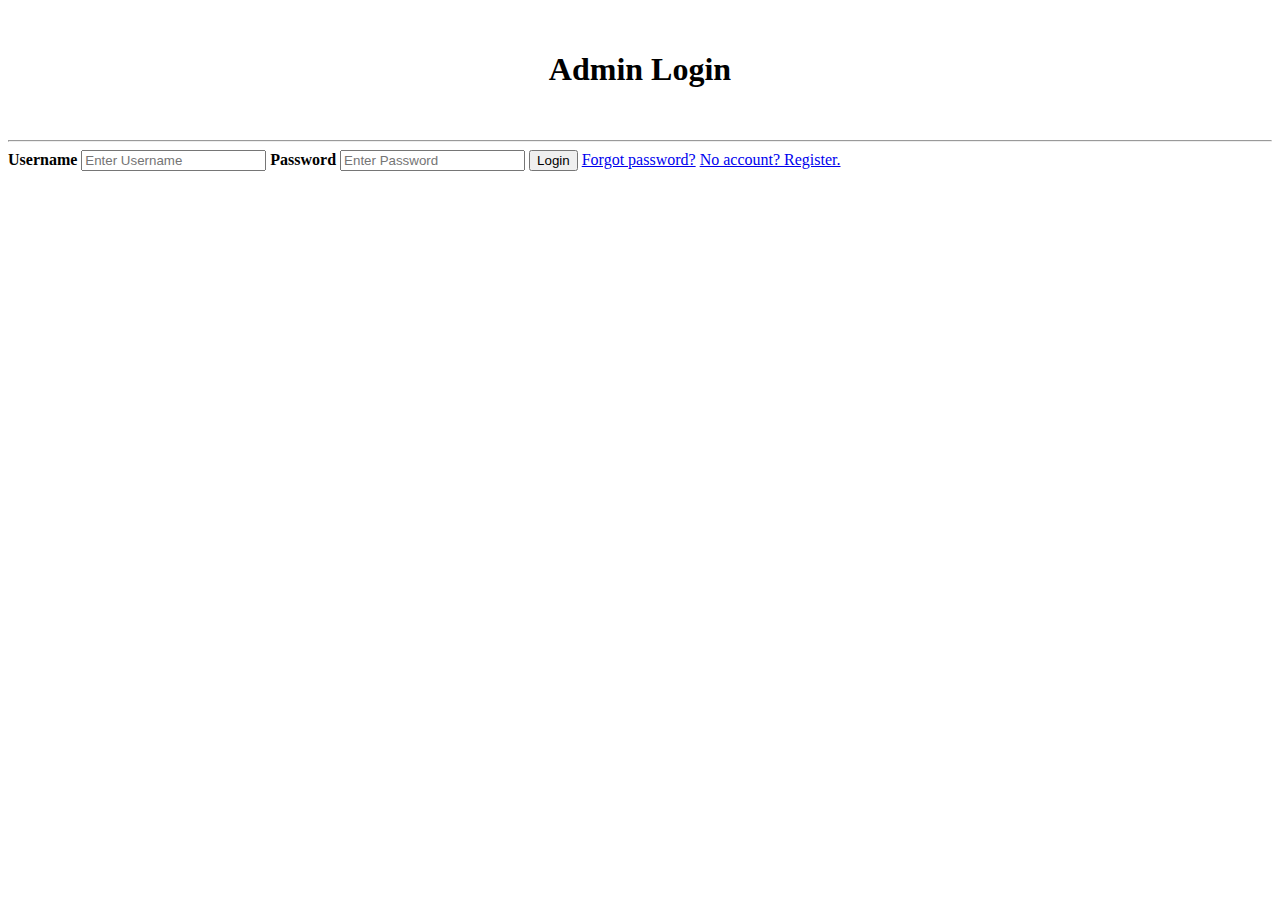
==== adminModule/loginAdmin.html @ 2f3b0574 "added inline image links" ====
<!--Christophoros Prodromou, Vangelis Photiou, Stephanos Christodoulou-->
<!DOCTYPE html>

<html>
    <head>
        <title>Admin Login | Gym</title>
        <link rel="stylesheet" href="/style.css">
        <meta name="viewport" content="width=device-width, initial-scale=1.0">
    </head>
    <body>


        <!--Title-->
        <div class="title">
            <h1 class="header">Admin Login</h1>
        </div>
        
        <hr>

        <!--Login Form-->
        <form action="#">
            <div class="loginContainer">
                <label for="username"><b>Username</b></label>
                <input type="text" placeholder="Enter Username" name="username" required>
            
                <label for="password"><b>Password</b></label>
                <input type="password" placeholder="Enter Password" name="password" required>
            
                <button type="submit">Login</button>
                <a href="/forgotPassword.html">Forgot password?</a>
                <a href="/adminModule/registerAdmin.html">No account? Register.</a>
            </div>
                
        </form>

        
    </body>
</html>
---- style.css ----
.header{
  text-align: center;
  
}

.title{
  margin: 15px;
  padding: 15px;
  
}

.menu-list{
  list-style-type: none;
}

.left{
  float: left;
  margin-left:175px
}
.right{
  float: right;
  margin-right: 175px;
}

.center{
  margin-top: 100px;
}
.menu{
  display: inline;
  text-align: center;
}

.image{
  border-radius: 20%;
}

.menu-link{
  text-decoration: none;
  font-size: large;
  font-weight: bold;
}
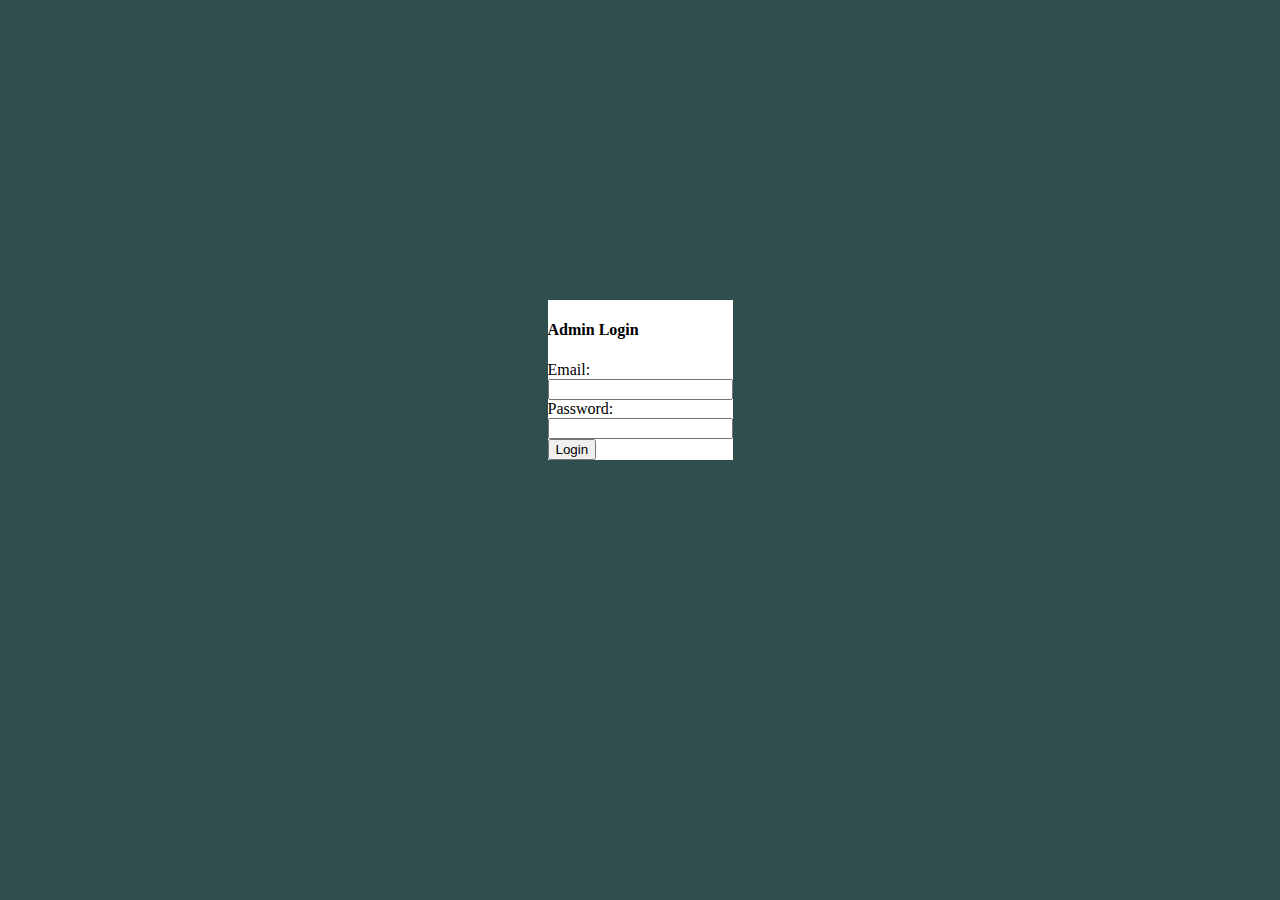
==== commit 9ba551b0: "added some shit" ====
--- a/adminModule/loginAdmin.html
+++ b/adminModule/loginAdmin.html
@@ -9,29 +9,22 @@
     </head>
     <body>
 
+        <!--Login Form-->
+       <div class="login-parentContainer">
+           <div class="login-childContainer">
+            <h4>Admin Login</h4>
+            <form action="#">
+                <label for="email">Email:</label><br>
+                <input type="email" name="email" id="email"><br>
+                <label for="pass">Password:</label><br>
+                <input type="password" name="pass" id="pass"><br>
+                <input type="button" value="Login">
+            </form>
+           </div>
+                  
+       </div>
 
-        <!--Title-->
-        <div class="title">
-            <h1 class="header">Admin Login</h1>
-        </div>
-        
-        <hr>
-
-        <!--Login Form-->
-        <form action="#">
-            <div class="loginContainer">
-                <label for="username"><b>Username</b></label>
-                <input type="text" placeholder="Enter Username" name="username" required>
-            
-                <label for="password"><b>Password</b></label>
-                <input type="password" placeholder="Enter Password" name="password" required>
-            
-                <button type="submit">Login</button>
-                <a href="/forgotPassword.html">Forgot password?</a>
-                <a href="/adminModule/registerAdmin.html">No account? Register.</a>
-            </div>
-                
-        </form>
+       
 
         
     </body>
--- a/style.css
+++ b/style.css
@@ -1,42 +1,83 @@
+*{
+  box-sizing: border-box;
+}
+
+
+body{
+  background: darkslategray;
+
+}
+
+/*index page header*/
 .header{
+  text-align: left;
+  color: white;
+  text-shadow: 2px 2px gray;
+  font-weight: bolder;
+  font-size: 22px;
+}
+hr.border{
+  border: 3px solid white;
+  border-radius: 5px;
+}
+
+/*Index page menu*/
+
+.menu-row:after{
+  
+  content: "";
+  display: table;
+  clear: both;
+  
+
+}
+.menu-column{
+  margin-top: 250px;
+  float: left;
+  width: 33.33%;
+  padding: 10px;
+  display: grid;
+  justify-content: center;
+}
+
+.menu-button{
+  background-color: dimgray;
+  border:none;
+  color:white;
+  padding: 15px 32px;
   text-align: center;
+  text-decoration: none;
+  font-weight: bold;
+  display:inline-block;
+  font-size: 16px;
+  cursor: pointer;
+  border-radius: 8px;
+}
+.menu-button:hover {
+  box-shadow: 0 0 11px white; 
+}
+
+
+
+/*Add responsivness*/
+@media screen and (max-width: 600px) {
+  .column {
+    width: 100%;
+  }
+}
+
+/*Login and register form*/
+.login-parentContainer{
+  
+  display:table; 
+  height:100%; 
+  margin: 300px auto;
+  vertical-align: middle;
   
 }
-
-.title{
-  margin: 15px;
-  padding: 15px;
+.login-childContainer{
   
+  background: white;
+  display:table-cell; 
+  vertical-align:middle;
 }
-
-.menu-list{
-  list-style-type: none;
-}
-
-.left{
-  float: left;
-  margin-left:175px
-}
-.right{
-  float: right;
-  margin-right: 175px;
-}
-
-.center{
-  margin-top: 100px;
-}
-.menu{
-  display: inline;
-  text-align: center;
-}
-
-.image{
-  border-radius: 20%;
-}
-
-.menu-link{
-  text-decoration: none;
-  font-size: large;
-  font-weight: bold;
-}
-
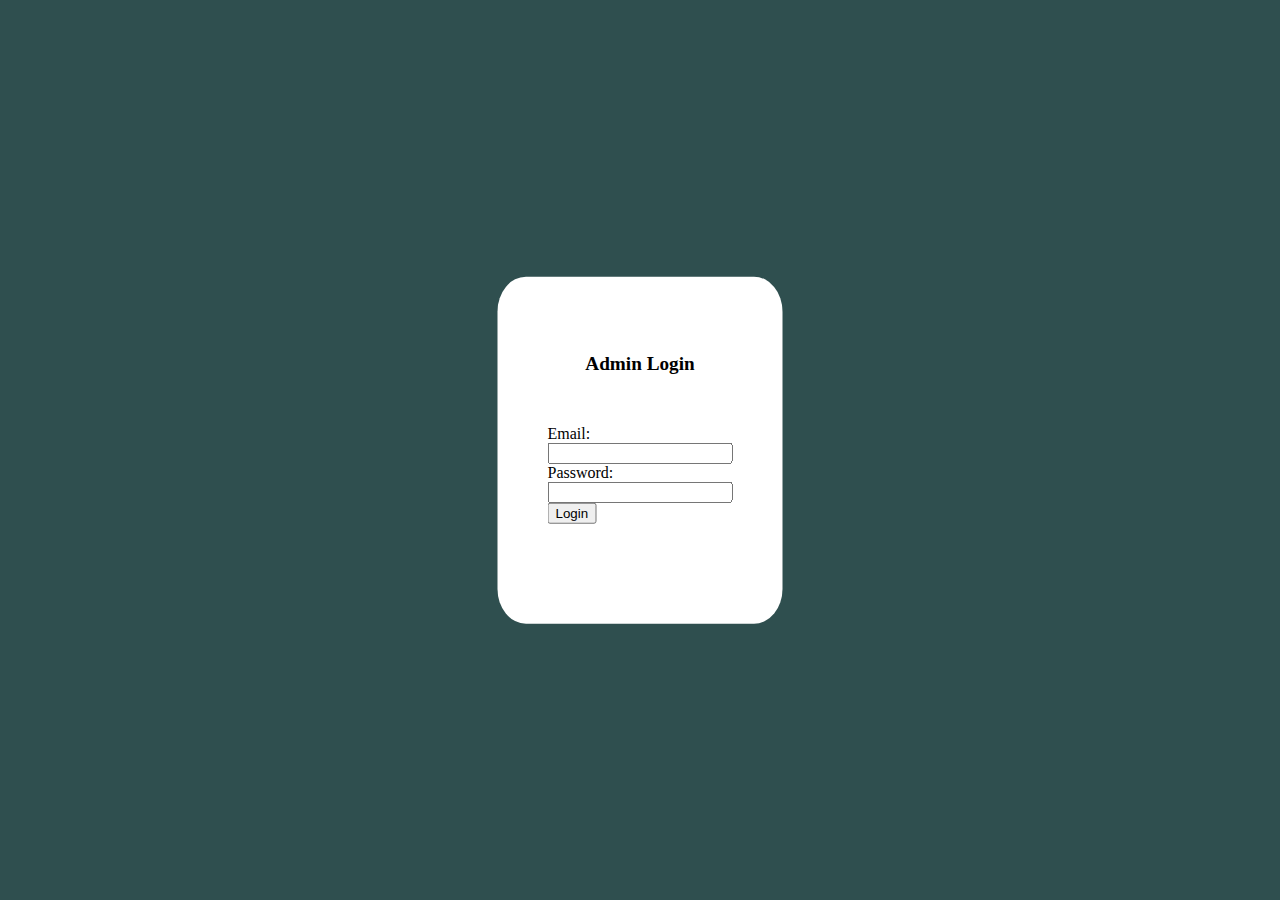
==== commit 3fa1d2d2: "added some more shit" ====
--- a/adminModule/loginAdmin.html
+++ b/adminModule/loginAdmin.html
@@ -10,18 +10,15 @@
     <body>
 
         <!--Login Form-->
-       <div class="login-parentContainer">
-           <div class="login-childContainer">
-            <h4>Admin Login</h4>
+       <div class="credentials-Container">   
+            <h4 class="form-header ">Admin Login</h4>
             <form action="#">
                 <label for="email">Email:</label><br>
                 <input type="email" name="email" id="email"><br>
                 <label for="pass">Password:</label><br>
                 <input type="password" name="pass" id="pass"><br>
                 <input type="button" value="Login">
-            </form>
-           </div>
-                  
+            </form>                  
        </div>
 
        
--- a/style.css
+++ b/style.css
@@ -67,17 +67,18 @@
 }
 
 /*Login and register form*/
-.login-parentContainer{
-  
-  display:table; 
-  height:100%; 
-  margin: 300px auto;
-  vertical-align: middle;
-  
+.form-header{
+  text-align: center;
+  font-size: larger;
+  margin-bottom: 50px;
 }
-.login-childContainer{
-  
+.credentials-Container{
+  position: absolute;
+  top: 50%;
+  left: 50%;
+  transform: translate(-50%,-50%);
+  padding: 50px 50px 100px 50px;
   background: white;
-  display:table-cell; 
-  vertical-align:middle;
-}
+  border-radius: 10%;
+
+}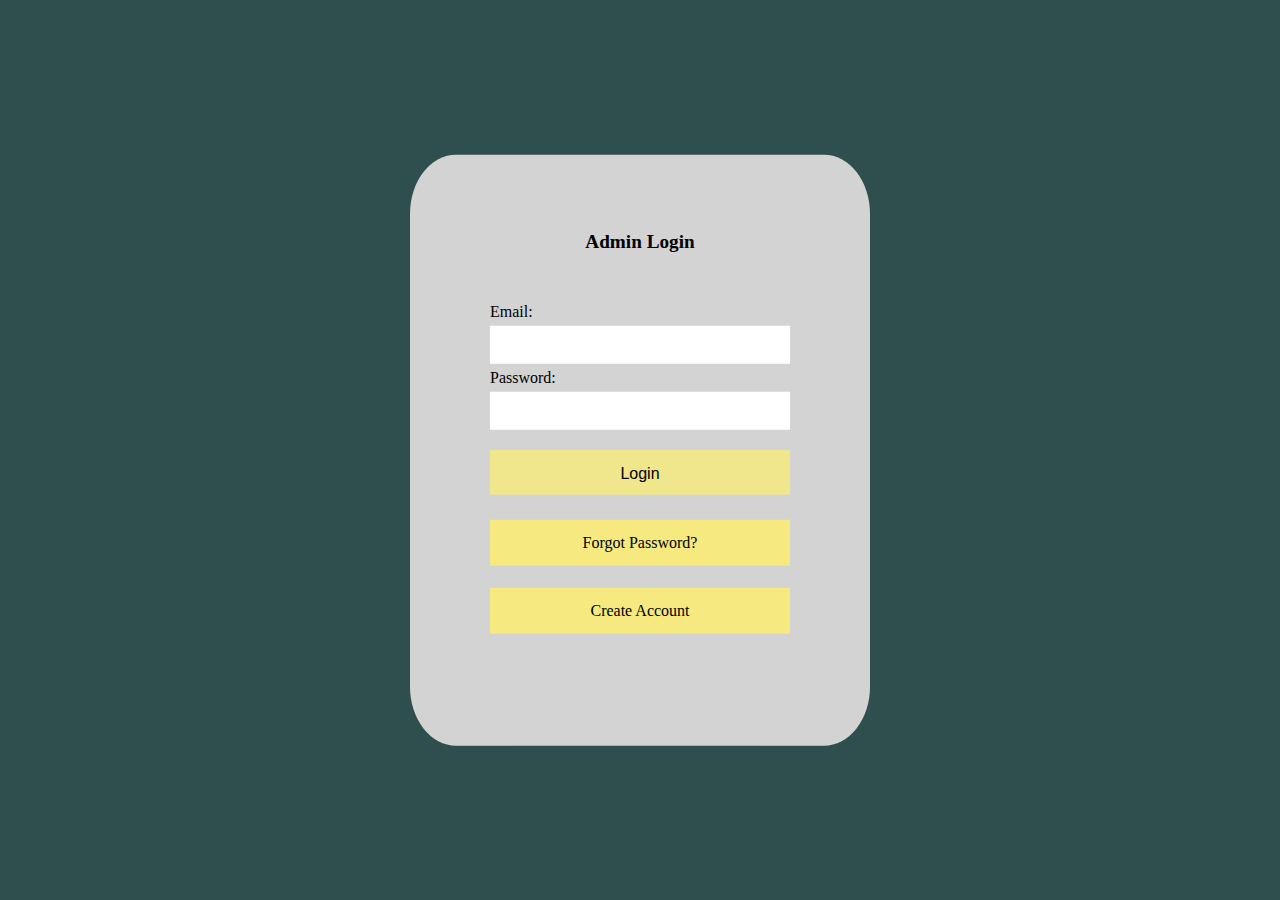
==== commit 71900ee0: "finished login module" ====
--- a/adminModule/loginAdmin.html
+++ b/adminModule/loginAdmin.html
@@ -12,13 +12,22 @@
         <!--Login Form-->
        <div class="credentials-Container">   
             <h4 class="form-header ">Admin Login</h4>
-            <form action="#">
-                <label for="email">Email:</label><br>
-                <input type="email" name="email" id="email"><br>
-                <label for="pass">Password:</label><br>
-                <input type="password" name="pass" id="pass"><br>
-                <input type="button" value="Login">
-            </form>                  
+            <div>
+                <form action="#">
+                    <label for="email">Email:</label><br>
+                    <input type="email"class="credentials-input" name="email" id="email"><br>
+                    <label for="pass">Password:</label><br>
+                    <input type="password" class="credentials-input" name="pass" id="pass"><br>
+                    <input type="button" class="credentials-button" value="Login">
+                </form>
+            </div>
+            <div class="link-container">
+                <a href="/forgotPassword.html" class= "credentials-link">Forgot Password?</a>
+            </div>
+            <div class="link-container">
+                <a href="registerAdmin.html" class="credentials-link">Create Account</a>              
+
+            </div>        
        </div>
 
        
--- a/style.css
+++ b/style.css
@@ -41,9 +41,9 @@
 }
 
 .menu-button{
-  background-color: dimgray;
+  background-color: khaki;
   border:none;
-  color:white;
+  color:black;
   padding: 15px 32px;
   text-align: center;
   text-decoration: none;
@@ -77,8 +77,51 @@
   top: 50%;
   left: 50%;
   transform: translate(-50%,-50%);
-  padding: 50px 50px 100px 50px;
-  background: white;
+  padding: 50px 80px 100px 80px;
+  background: lightgray;
   border-radius: 10%;
+}
 
+.credentials-input{
+  padding:10px;
+  margin-top: 5px;
+  margin-bottom: 5px;
+  width: 300px;
+  font-size: medium;
+  border: none;
+}
+
+.credentials-button{
+  margin: 15px 0px 15px 0px;
+  width: 100%;
+  height: 35px;
+  text-align: center;
+  display: inline-block;
+  padding: 15px 0px 30px 0px;
+  background-color: khaki;
+  cursor: pointer;
+  border:none;
+  color: black;
+  font-size:medium;
+  
+  
+}
+.credentials-link{
+  
+  background-color: rgb(245, 233, 127);
+  color:black;
+  padding :14px 25px;
+  width: 100%;
+  text-align: center;
+  text-decoration: none;
+  display: inline-block;
+
+}
+.credentials-link:hover{
+  background-color: khaki;
+}
+
+.link-container{
+  padding-top: 10px;
+  padding-bottom: 12px;
 }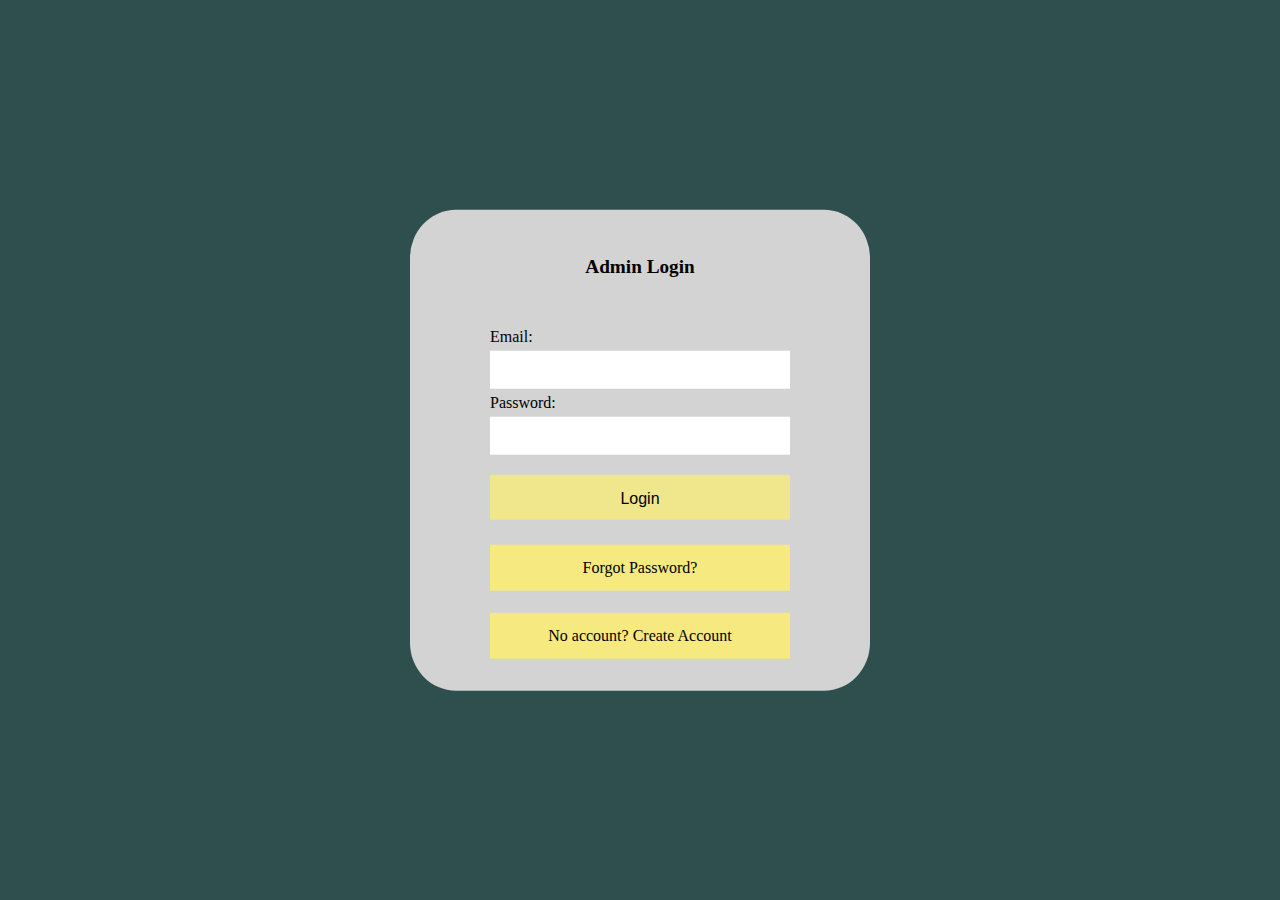
==== commit 7ac0b88f: "finished login and register front end admin" ====
--- a/adminModule/loginAdmin.html
+++ b/adminModule/loginAdmin.html
@@ -25,7 +25,7 @@
                 <a href="/forgotPassword.html" class= "credentials-link">Forgot Password?</a>
             </div>
             <div class="link-container">
-                <a href="registerAdmin.html" class="credentials-link">Create Account</a>              
+                <a href="registerAdmin.html" class="credentials-link">No account? Create Account</a>              
 
             </div>        
        </div>
--- a/style.css
+++ b/style.css
@@ -77,7 +77,7 @@
   top: 50%;
   left: 50%;
   transform: translate(-50%,-50%);
-  padding: 50px 80px 100px 80px;
+  padding: 20px 80px 20px 80px;
   background: lightgray;
   border-radius: 10%;
 }
